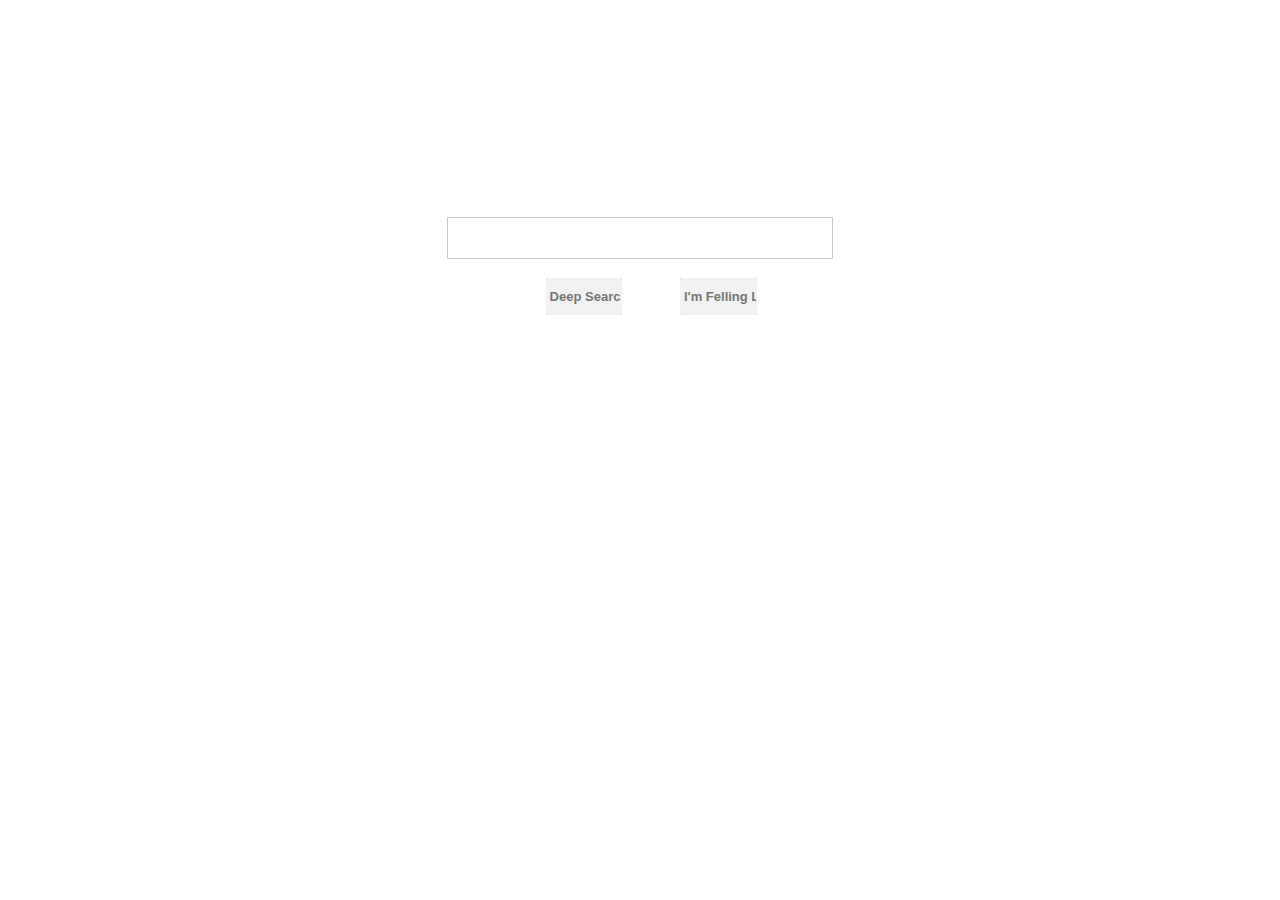
==== www/index.html @ 6740777d "cgi完成" ====
<html>
	<head>
		<title>deep search</title>
        <meta charset="utf-8">
        <link href="style.css" rel="stylesheet">
        <link rel="icon" href="favicon.ico" mce_href="favicon.ico" type="image/x-icon">
        <link rel="shortcut icon" href="favicon.ico" mce_href="favicon.ico" type="image/x-icon">
        <script src="http://apps.bdimg.com/libs/jquery/2.1.4/jquery.min.js"></script>
        <script src="js/function.js"></script>
	</head>
    <script>
        function checkKeyWord(){
            keyword = $("#keyWord").val();
            keyword = trim(keyword);
            if(keyword != "" && keyword!=undefined){
                $("#search_form").submit();
            }else{
                return false;
            }
        }
        
        function go(){
            window.location.href="about.html";
        }
    </script>
	<body>
        <form class="search_form" id="search_form" action="cgi-bin/get.cgi" method="get">
            <input type="text" name="keyWord" id="keyWord" class="search_input" onkeypress="if(event.keyCode==13){return checkKeyWord()}">
            <ul class="search_button_list">
                <li><input type="button" value="Deep Search"  onclick="checkKeyWord()"></li>
                <li><input type="button" value="I'm Felling Lucky" onclick="go()"></li>
            </ul>
            
        </form>

	</body>
</html>
---- www/style.css ----
*{
    margin: 0px;
}
html{
    width: 100%;
    height:100%;
    margin: auto;
    padding: 0px; 
}

body{
    width: 100%;
    margin: 0px auto;
    padding: 0px;
}
.search_form{
    width: 30%;
    max-width:600px;
    min-width: 200px;
    margin: 17% auto 0px auto; 
}
.search_input{
    width: 100%;
    height: 40px;
    outline-color:#c5cad4;
    outline-style:solid;
    outline-width:1px;
    background-color: #fff;
    color:black;
    font-family: arial,sans-serif,微软雅黑;
    font-size: 17px;
    padding: 10px 3px;
    border-width:0px;
}

.search_input:hover{
    outline-color:#9fa0a2;
}

.search_input:focus{
    outline-color:#5381e8;
    border: 0px;
    outline-offset:0px;
}
.search_button_list{
    width: 100%;
    margin-top: 20px;
    list-style-type: none;
    position: relative;
}
.search_button_list > li{
    width:20%;
    float: left;
    margin-left: 15%;
    background-color: aquamarine;
}

.search_button_list > li > input{
    width:100%;   
    background-color: #f2f2f2;
    color:#757575;
    font-family: arial,sans-serif;
    font-size: 13px;
    font-weight: bold;
    border-radius: 2px;
    -webkit-border-radius:2px;
    border:1px solid #f2f2f2;
    padding: 10px 3px;
}
.screen{
    width: 50%;
    margin: 10% auto;
    font-family:  arial,sans-serif;
    font-size: 20px;
}
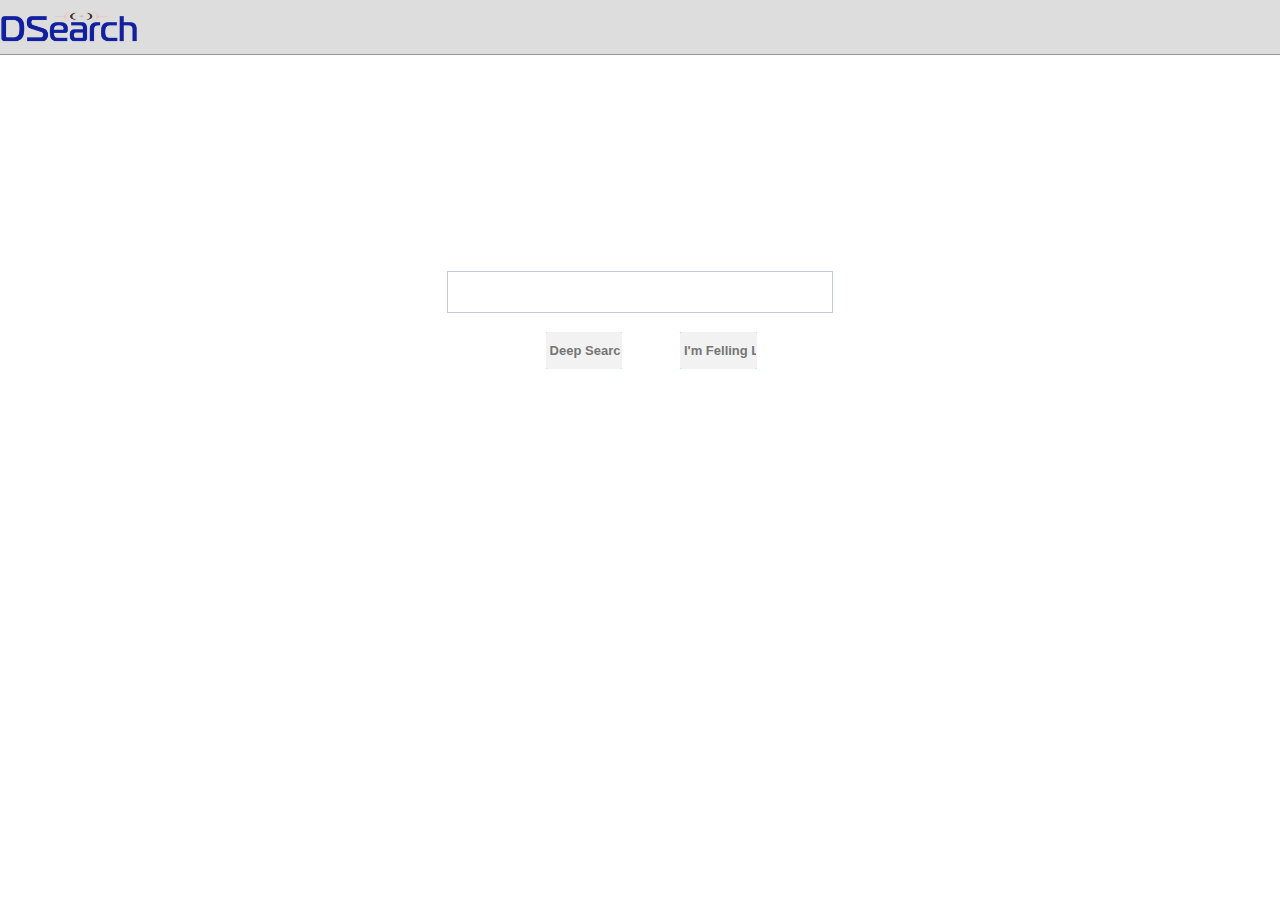
==== commit a1bf49ce: "可以正常索引并搜索" ====
--- a/www/index.html
+++ b/www/index.html
@@ -1,37 +1,46 @@
 <html>
-	<head>
-		<title>deep search</title>
-        <meta charset="utf-8">
-        <link href="style.css" rel="stylesheet">
-        <link rel="icon" href="favicon.ico" mce_href="favicon.ico" type="image/x-icon">
-        <link rel="shortcut icon" href="favicon.ico" mce_href="favicon.ico" type="image/x-icon">
-        <script src="http://apps.bdimg.com/libs/jquery/2.1.4/jquery.min.js"></script>
-        <script src="js/function.js"></script>
-	</head>
-    <script>
-        function checkKeyWord(){
-            keyword = $("#keyWord").val();
-            keyword = trim(keyword);
-            if(keyword != "" && keyword!=undefined){
-                $("#search_form").submit();
-            }else{
-                return false;
-            }
+
+<head>
+    <title>deep search</title>
+    <meta charset="utf-8">
+    <link href="style.css" rel="stylesheet">
+    <link rel="icon" href="favicon.ico" mce_href="favicon.ico" type="image/x-icon">
+    <link rel="shortcut icon" href="favicon.ico" mce_href="favicon.ico" type="image/x-icon">
+    <script src="http://apps.bdimg.com/libs/jquery/2.1.4/jquery.min.js"></script>
+    <script src="js/function.js"></script>
+</head>
+<script>
+    function checkKeyword() {
+        keyword = $("#keyword").val();
+        keyword = trim(keyword);
+        if (keyword != "" && keyword != undefined) {
+            $("#search_form").submit();
+        } else {
+            return false;
         }
-        
-        function go(){
-            window.location.href="about.html";
-        }
-    </script>
-	<body>
-        <form class="search_form" id="search_form" action="cgi-bin/get.cgi" method="get">
-            <input type="text" name="keyWord" id="keyWord" class="search_input" onkeypress="if(event.keyCode==13){return checkKeyWord()}">
-            <ul class="search_button_list">
-                <li><input type="button" value="Deep Search"  onclick="checkKeyWord()"></li>
-                <li><input type="button" value="I'm Felling Lucky" onclick="go()"></li>
-            </ul>
-            
-        </form>
+    }
 
-	</body>
+    function go() {
+        window.location.href = "about.html";
+    }
+</script>
+
+<body>
+    <header>
+        <div class="header_left">
+            <div class="logo"> <img src="logo.png"></div>
+        </div>
+        <div class="clearfix"></div>
+    </header>
+    <form class="search_form" id="search_form" action="search.html" method="get">
+        <input type="text" name="keyword" id="keyword" class="search_input" onkeypress="if(event.keyCode==13){return checkKeyword()}">
+        <ul class="search_button_list">
+            <li><input type="button" value="Deep Search" onclick="checkKeyword()"></li>
+            <li><input type="button" value="I'm Felling Lucky" onclick="go()"></li>
+        </ul>
+
+    </form>
+
+</body>
+
 </html>--- a/www/style.css
+++ b/www/style.css
@@ -1,75 +1,197 @@
-*{
+* {
     margin: 0px;
 }
-html{
+
+html {
     width: 100%;
-    height:100%;
+    height: 100%;
     margin: auto;
-    padding: 0px; 
+    padding: 0px;
 }
 
-body{
+body {
     width: 100%;
     margin: 0px auto;
     padding: 0px;
+    font-family: arial, sans-serif, 微软雅黑;
 }
-.search_form{
+
+.clearfix {
+    clear: both;
+}
+
+
+/*********header*********/
+
+header {
+    background-color: #DDDDDD;
+    width: 100%;
+    border-bottom: 1px solid #969696;
+    max-height: 80px;
+    display: block;
+    padding: 10px auto;
+}
+
+.header_left {
+    float: left;
+    position: relative;
+    width: 50%;
+    max-height: 80px;
+    margin: 10px 0px;
+    display: block;
+}
+
+.logo {
+    width: 140px;
+    float: left;
+}
+
+.logo img {
+    width: 100%;
+}
+
+
+/**************index****************/
+
+.search_form {
     width: 30%;
-    max-width:600px;
+    max-width: 600px;
     min-width: 200px;
-    margin: 17% auto 0px auto; 
+    margin: 17% auto 0px auto;
 }
-.search_input{
+
+.search_input {
     width: 100%;
     height: 40px;
-    outline-color:#c5cad4;
-    outline-style:solid;
-    outline-width:1px;
+    outline-color: #c5cad4;
+    outline-style: solid;
+    outline-width: 1px;
     background-color: #fff;
-    color:black;
-    font-family: arial,sans-serif,微软雅黑;
+    color: black;
+    font-family: arial, sans-serif, 微软雅黑;
     font-size: 17px;
     padding: 10px 3px;
-    border-width:0px;
+    border-width: 0px;
 }
 
-.search_input:hover{
-    outline-color:#9fa0a2;
+.search_input:hover {
+    outline-color: #9fa0a2;
 }
 
-.search_input:focus{
-    outline-color:#5381e8;
+.search_input:focus {
+    outline-color: #5381e8;
     border: 0px;
-    outline-offset:0px;
+    outline-offset: 0px;
 }
-.search_button_list{
+
+.search_button_list {
     width: 100%;
     margin-top: 20px;
     list-style-type: none;
     position: relative;
 }
-.search_button_list > li{
-    width:20%;
+
+.search_button_list>li {
+    width: 20%;
     float: left;
     margin-left: 15%;
     background-color: aquamarine;
 }
 
-.search_button_list > li > input{
-    width:100%;   
+.search_button_list>li>input {
+    width: 100%;
     background-color: #f2f2f2;
-    color:#757575;
-    font-family: arial,sans-serif;
+    color: #757575;
+    font-family: arial, sans-serif;
     font-size: 13px;
     font-weight: bold;
     border-radius: 2px;
-    -webkit-border-radius:2px;
-    border:1px solid #f2f2f2;
+    -webkit-border-radius: 2px;
+    border: 1px solid #f2f2f2;
     padding: 10px 3px;
 }
-.screen{
+
+.screen {
     width: 50%;
     margin: 10% auto;
-    font-family:  arial,sans-serif;
+    font-family: arial, sans-serif;
     font-size: 20px;
+}
+
+
+/**********搜索结果**********/
+
+.left {
+    float: left;
+    width: 50%;
+    margin-left: 140px;
+    padding: 0px auto;
+    display: block;
+}
+
+.result {
+    margin-top: 10px;
+    font: 13px;
+    color: #c5cad4;
+}
+
+.search_result_list {
+    list-style-type: none;
+    width: 100%;
+    padding: 0px;
+}
+
+.search_result_list>li {
+    margin-top: 20px;
+    margin-bottom: 20px;
+}
+
+.search_result_list>li>.item_title>a {
+    color: #003399;
+    font-weight: bold;
+}
+
+.search_result_list>li>.item_url {
+    color: #009933;
+}
+
+.search_result_list>li>.item_content {
+    color: #242424;
+    font-size: 14px;
+}
+
+.input_area {
+    width: 100%;
+}
+
+.search_keyword_input {
+    width: 50%;
+    height: 40px;
+    outline-color: #c5cad4;
+    outline-style: solid;
+    outline-width: 1px;
+    background-color: #fff;
+    color: black;
+    font-family: arial, sans-serif, 微软雅黑;
+    font-size: 17px;
+    padding: 10px 3px;
+    border-width: 0px;
+}
+
+.search_keyword_input:hover {
+    outline-color: #9fa0a2;
+}
+
+.search_keyword_input:focus {
+    outline-color: #5381e8;
+    border: 0px;
+    outline-offset: 0px;
+}
+
+.search_keyword_button {
+    width: 60px;
+    height: 40px;
+    background-color: #3333FF;
+    color: white;
+    border: 0px;
 }